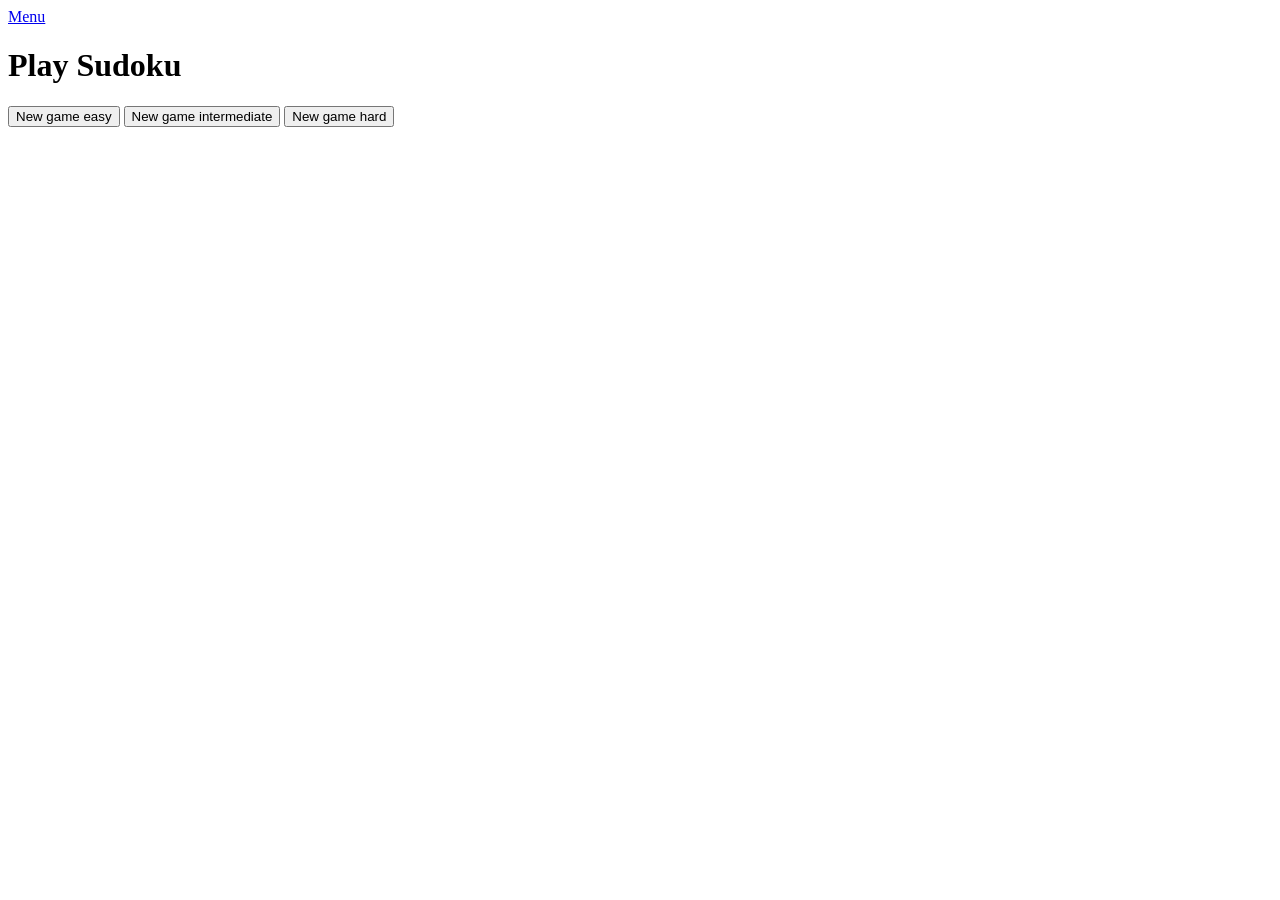
==== sudoku-game/sudoku-game.html @ 596c9edc "Split into game and solver. Create grid with inputs" ====
<!DOCTYPE html>
<html lang="en">

    <head>
        <meta charset="utf-8">
        <meta name="viewport" content="width=device-width, initial-scale=1">
        <title>Sudoku Solver</title>
        <link rel="stylesheet" href="sudoku-game.css">
    </head>

    <body>
        <a href="../index.html">Menu</a>
        <h1>Play Sudoku</h1>

        <table id="sudoku-grid"></table>

        <div class="buttons">
            <button>New game easy</button>
            <button>New game intermediate</button>
            <button>New game hard</button>
        </div>

        <script type="module" src="sudoku-game.html" defer></script>
    </body>

</html>
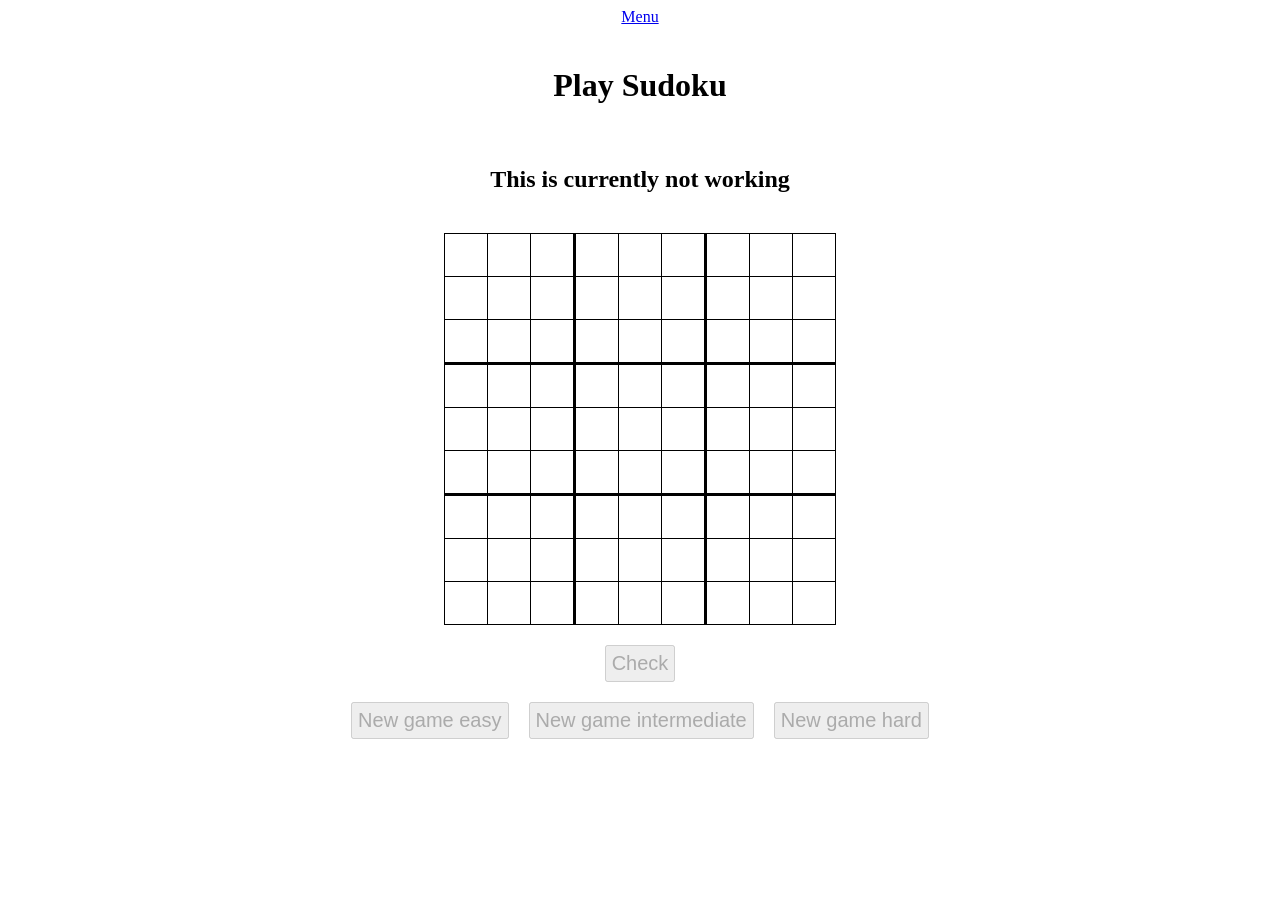
==== commit 819df625: "Add methods for sudoku game" ====
--- a/sudoku-game/sudoku-game.html
+++ b/sudoku-game/sudoku-game.html
@@ -11,16 +11,22 @@
     <body>
         <a href="../index.html">Menu</a>
         <h1>Play Sudoku</h1>
+        <h2>This is currently not working</h2>
 
         <table id="sudoku-grid"></table>
 
+        <p id="gridValid">Congratulation! You solved this Sudoku!</p>
+        <p id="gridInvalid">There is at least one invalid cell!</p>
+
+        <button onclick="checkGrid()" disabled>Check</button>
+
         <div class="buttons">
-            <button>New game easy</button>
-            <button>New game intermediate</button>
-            <button>New game hard</button>
+            <button onclick="newGame(32, 36)" disabled>New game easy</button>
+            <button onclick="newGame(27, 31)" disabled>New game intermediate</button>
+            <button onclick="newGame(22, 26)" disabled>New game hard</button>
         </div>
 
-        <script type="module" src="sudoku-game.html" defer></script>
+        <script src="sudoku-game.js" defer></script>
     </body>
 
 </html>
--- a/sudoku-game/sudoku-game.css
+++ b/sudoku-game/sudoku-game.css
@@ -0,0 +1,70 @@
+body {
+    display: flex;
+    flex-direction: column;
+    align-items: center;
+    gap: 20px;
+}
+
+.buttons {
+    display: flex;
+    align-items: center;
+    gap: 20px;
+}
+
+input {
+    text-align: center;
+    font-size: 20px;
+    border: none;
+}
+
+input:focus {
+    outline: none;
+    border: none;
+}
+
+button {
+    font-size: 20px;
+    padding: 5px;
+}
+
+table {
+    border-collapse: collapse;
+}
+
+td {
+    border: 1px solid black;
+    text-align: center;
+    width: 40px;
+    height: 40px;
+}
+
+.thick-right {
+    border-right: 3px solid black;
+}
+
+.thick-bottom {
+    border-bottom: 3px solid black;
+}
+
+ul {
+    max-width: 40%;
+    font-family: Arial, Helvetica, sans-serif;
+}
+
+li {
+    padding: 2px;
+}
+
+p {
+    display: none;
+    padding: 2px;
+}
+
+#gridValid {
+    background-color: greenyellow;
+}
+
+#gridInvalid {
+    background-color: crimson;
+    color: white;
+}
